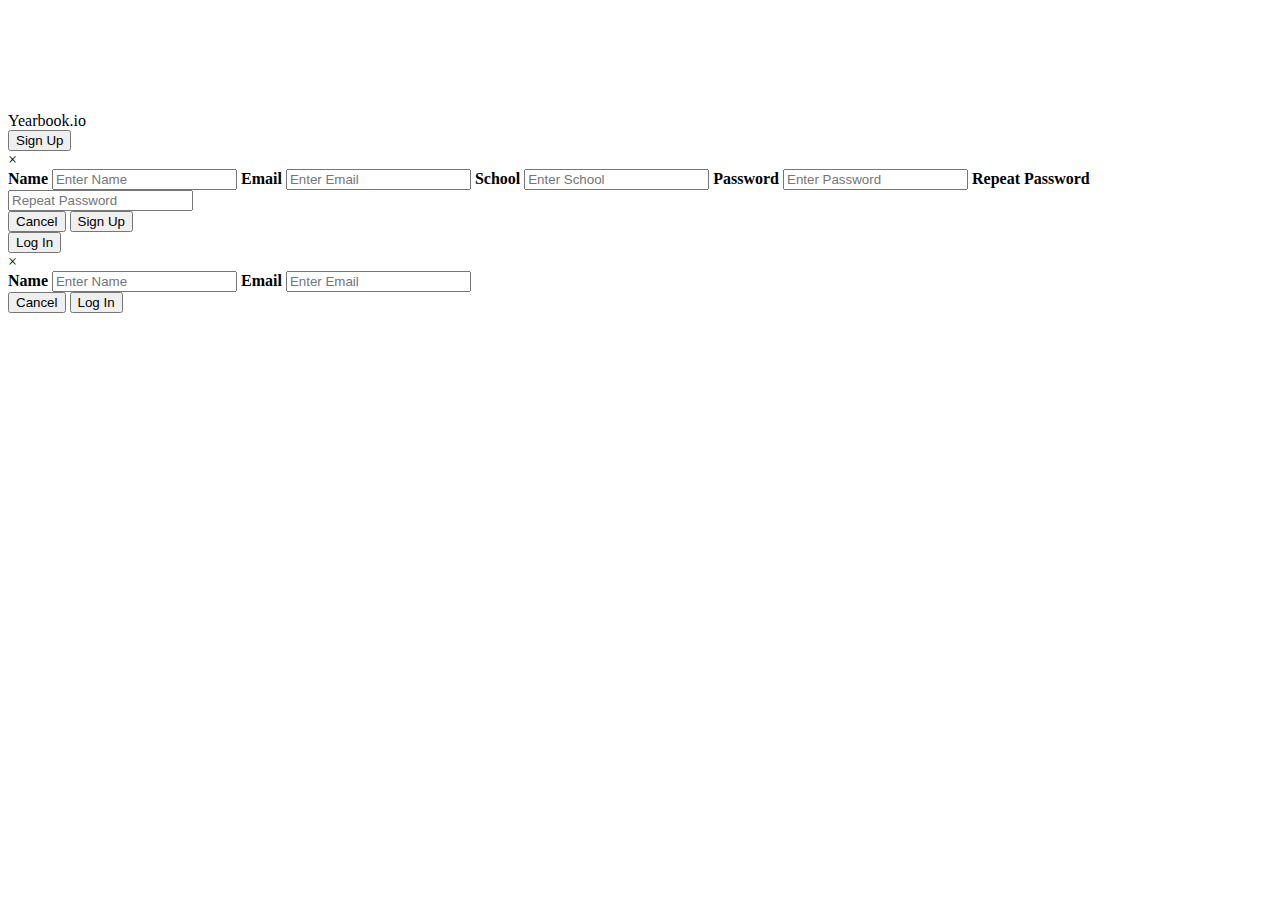
==== home.html @ e7e5aca7 "Create home.html" ====
<!DOCTYPE html> 
  <html lang="en">
  <head>
    <meta charset="UTF-8" />
    <meta name="viewport" content="width=device-width, initial-scale=1.0" />
    <title>Document</title>
    <link
      rel="stylesheet"
      
      href="https://stackpath.bootstrapcdn.com/bootstrap/4.5.0/css/bootstrap.min.css"
      integrity="sha384-9aIt2nRpC12Uk9gS9baDl411NQApFmC26EwAOH8WgZl5MYYxFfc+NcPb1dKGj7Sk"
      crossorigin="anonymous"
    
    />
    <link rel="stylesheet" href="https://fonts.googleapis.com/css2?family=Crimson+Pro&family=Literata">
    <link href="css/style.css" rel="stylesheet">

  
<body> 
  <!-- background -->
  <div class="bg"></div>
  <!-- header -->
  <div class="header">
    <img class="logo" src="logo.png" alt="Yearbook.io logo" />
    <div class="logoName">Yearbook.io</div>
  </div>
    <!--Step 1:Adding HTML-->
    <button onclick="document.getElementById('id01').style.display='block'" style="width:auto" class="starting">Sign Up</button> 
  
    <div id="id01" class="modal"> 
        <span onclick="document.getElementById('id01').style.display='none'" class="close" title="Close Modal">×</span> 
        <form class="modal-content animate" action="/action_page.php"> 
            <div class="container"> 
                <label><b>Name</b></label> 
                <input type="text" placeholder="Enter Name" name="name" required> 

                <label><b>Email</b></label> 
                <input type="text" placeholder="Enter Email" name="email" required>
                
                <label><b>School</b></label> 
                <input type="text" placeholder="Enter School" name="school" required>
  
                <label><b>Password</b></label> 
                <input type="password" placeholder="Enter Password" name="psw" required> 
  
                <label><b>Repeat Password</b></label> 
                <input type="password" placeholder="Repeat Password" name="psw-repeat" required> 

                <div class="clearfix"> 
                    <button type="button" onclick="document.getElementById('id01').style.display='none'" class="cancelbtn">Cancel</button> 
                    <button type="submit" onclick="location.href='MyPage.html"">Sign Up</button> 
                </div> 
            </div> 
        </form> 
    </div> 
    <button onclick="document.getElementById('id02').style.display='block'" style="width:auto" class="startinglog">Log In</button> 
  
    <div id="id02" class="modal"> 
        <span onclick="document.getElementById('id02').style.display='none'" class="close" title="Close Modal">×</span> 
        <form class="modal-content animate" action="/action_page.php"> 
            <div class="container"> 
                <label><b>Name</b></label> 
                <input type="text" placeholder="Enter Name" name="name" required> 

                <label><b>Email</b></label> 
                <input type="text" placeholder="Enter Email" name="email" required>              
                

                <div class="clearfix"> 
                    <button type="button" onclick="document.getElementById('id02').style.display='none'" class="cancelbtn">Cancel</button> 
                    <button type="submit" onclick="location.href='MyPage.html;">Log In</button> 
                </div> 
            </div> 
        </form> 
    </div> 
  
    <!--close the modal by just clicking outside of the modal-->
    <script> 
        var modal = document.getElementById('id01'); 
  
        window.onclick = function(event) { 
            if (event.target == modal) { 
                modal.style.display = "none"; 
            } 
        } 
    </script> 
  
</body> 
  
</html>
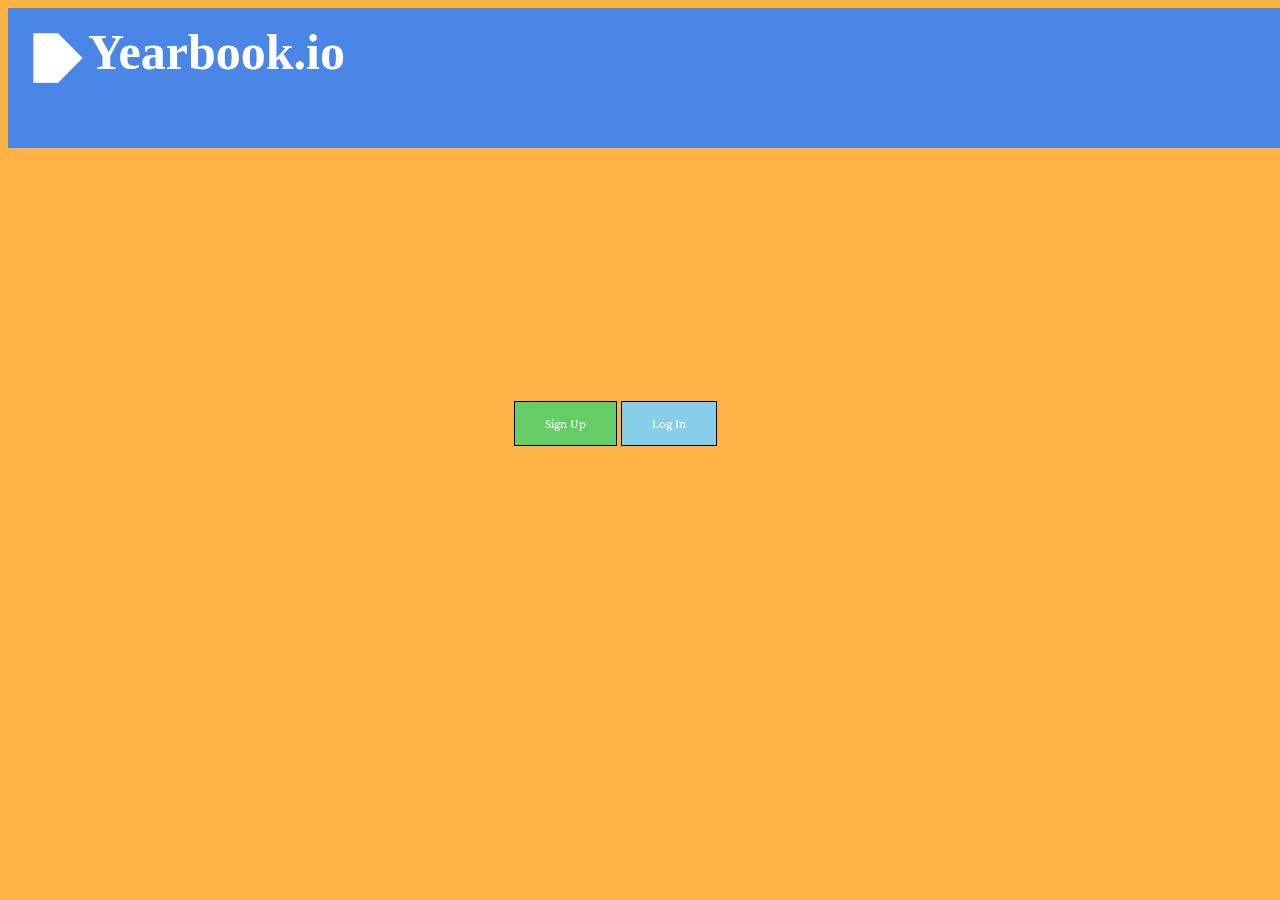
==== commit 7900279f: "Update home.html" ====
--- a/home.html
+++ b/home.html
@@ -29,7 +29,7 @@
   
     <div id="id01" class="modal"> 
         <span onclick="document.getElementById('id01').style.display='none'" class="close" title="Close Modal">×</span> 
-        <form class="modal-content animate" action="/action_page.php"> 
+        <form class="modal-content animate" action="MyPage.html"> 
             <div class="container"> 
                 <label><b>Name</b></label> 
                 <input type="text" placeholder="Enter Name" name="name" required> 
@@ -48,7 +48,7 @@
 
                 <div class="clearfix"> 
                     <button type="button" onclick="document.getElementById('id01').style.display='none'" class="cancelbtn">Cancel</button> 
-                    <button type="submit" onclick="location.href='MyPage.html"">Sign Up</button> 
+                    <button type="submit" onclick="location.href='MyPage.html'";>Sign Up</button> 
                 </div> 
             </div> 
         </form> 
@@ -57,7 +57,7 @@
   
     <div id="id02" class="modal"> 
         <span onclick="document.getElementById('id02').style.display='none'" class="close" title="Close Modal">×</span> 
-        <form class="modal-content animate" action="/action_page.php"> 
+        <form class="modal-content animate" action="MyPage.html">
             <div class="container"> 
                 <label><b>Name</b></label> 
                 <input type="text" placeholder="Enter Name" name="name" required> 
@@ -68,11 +68,22 @@
 
                 <div class="clearfix"> 
                     <button type="button" onclick="document.getElementById('id02').style.display='none'" class="cancelbtn">Cancel</button> 
-                    <button type="submit" onclick="location.href='MyPage.html;">Log In</button> 
+                    <button type="submit" onclick="location.href='MyPage.html'";>Log In</button> 
                 </div> 
             </div> 
         </form> 
     </div> 
+    <script language="javascript">
+      function check(form) { /*function to check userid & password*/
+          /*the following code checkes whether the entered userid and password are matching*/
+          if(form.userid.value == "myuserid" && form.pswrd.value == "mypswrd") {
+              window.open('target.html')/*opens the target page while Id & password matches*/
+          }
+          else {
+              alert("Error Password or Username")/*displays error message*/
+          }
+      }
+  </script>
   
     <!--close the modal by just clicking outside of the modal-->
     <script> 
--- a/css/style.css
+++ b/css/style.css
@@ -0,0 +1,136 @@
+/* 
+    /*add full-width input fields*/ 
+    input[type=text], 
+    input[type=password] { 
+        width: 100%; 
+        padding: 12px 20px; 
+        margin: 8px 0; 
+        display: inline-block; 
+        border: 2px solid #ccc; 
+        box-sizing: border-box; 
+    } 
+    /* set a style for all buttons*/ 
+    button { 
+        background-color: #66cc66 ; 
+        font-family: 'Crimson Pro', sans-Serif;
+        color: white; 
+        padding: 14px 30px; 
+        margin: 8px 0; 
+        cursor: pointer; 
+        width: 100%; 
+        border: 1px solid #000;
+    } 
+    
+    /*set styles for the cancel button*/ 
+    .starting{
+      margin-left: 40%;
+      margin-top: 20%;
+    }
+
+    .startinglog{
+
+      background-color:#87ceeb;
+    }
+    
+    .cancelbtn { 
+        padding: 14px 20px; 
+        background-color: #FF2E00; 
+    } 
+
+    /*float cancel and signup buttons and add an equal width*/ 
+ 
+    .signupbtn { 
+        float: left; 
+        width: 50% 
+    } 
+    /*add padding to container elements*/ 
+    .container { 
+        padding: 16px; 
+    } 
+    /*define the modal’s background*/ 
+      
+    .modal { 
+        display: none; 
+        position: fixed; 
+        z-index: 1; 
+        left: 0; 
+        top: 0; 
+        width: 100%; 
+        height: 100%; 
+        overflow: auto; 
+        background-color: rgb(0, 0, 0); 
+        background-color: rgba(0, 0, 0, 0.4); 
+        padding-top: 30px; 
+    } 
+    /*define the modal-content background*/ 
+      
+    .modal-content { 
+        background-color: white; 
+        margin: 5% auto 10% auto; 
+        border: 1px solid #888; 
+        width: 60%; 
+    } 
+    /*define the close button*/ 
+      
+    .close { 
+        position: absolute; 
+        right: 35px; 
+        top: 15px; 
+        color: #000; 
+        font-size: 40px; 
+        font-weight: bold; 
+    } 
+    /*define the close hover and focus effects*/ 
+      
+    .close:hover, 
+    .close:focus { 
+        color: red; 
+        cursor: pointer; 
+    } 
+      
+    .clearfix::after { 
+        content: ""; 
+        clear: both; 
+        display: table; 
+    } 
+      
+    @media screen and (max-width: 300px) { 
+        .cancelbtn, 
+        .signupbtn { 
+            width: 100%; 
+        } 
+    }  */
+    * {
+        font-family: sans-serif;
+      }
+      .bg {
+        background: #ffb347 ;
+        bottom: 0;
+        left: -50%;
+        position: fixed;
+        right: -50%;
+        top: 0;
+        z-index: -1;
+      }
+      .header {
+        background-color: #4a86e8ff;
+        width: 100%;
+        height: 100px;
+        padding: 20px;
+      }
+      .logoName {
+        color: white;
+        font-weight: BOLD;
+        font-size: 50px;
+        position: fixed;
+        offset: 50px;
+        margin: 0 auto;
+        margin-left: 60px;
+        margin-top: -5px;
+      }
+      .logo {
+        position: fixed;
+        margin: 0 auto;
+        margin-top: 0px;
+        width: 60px;
+      }
